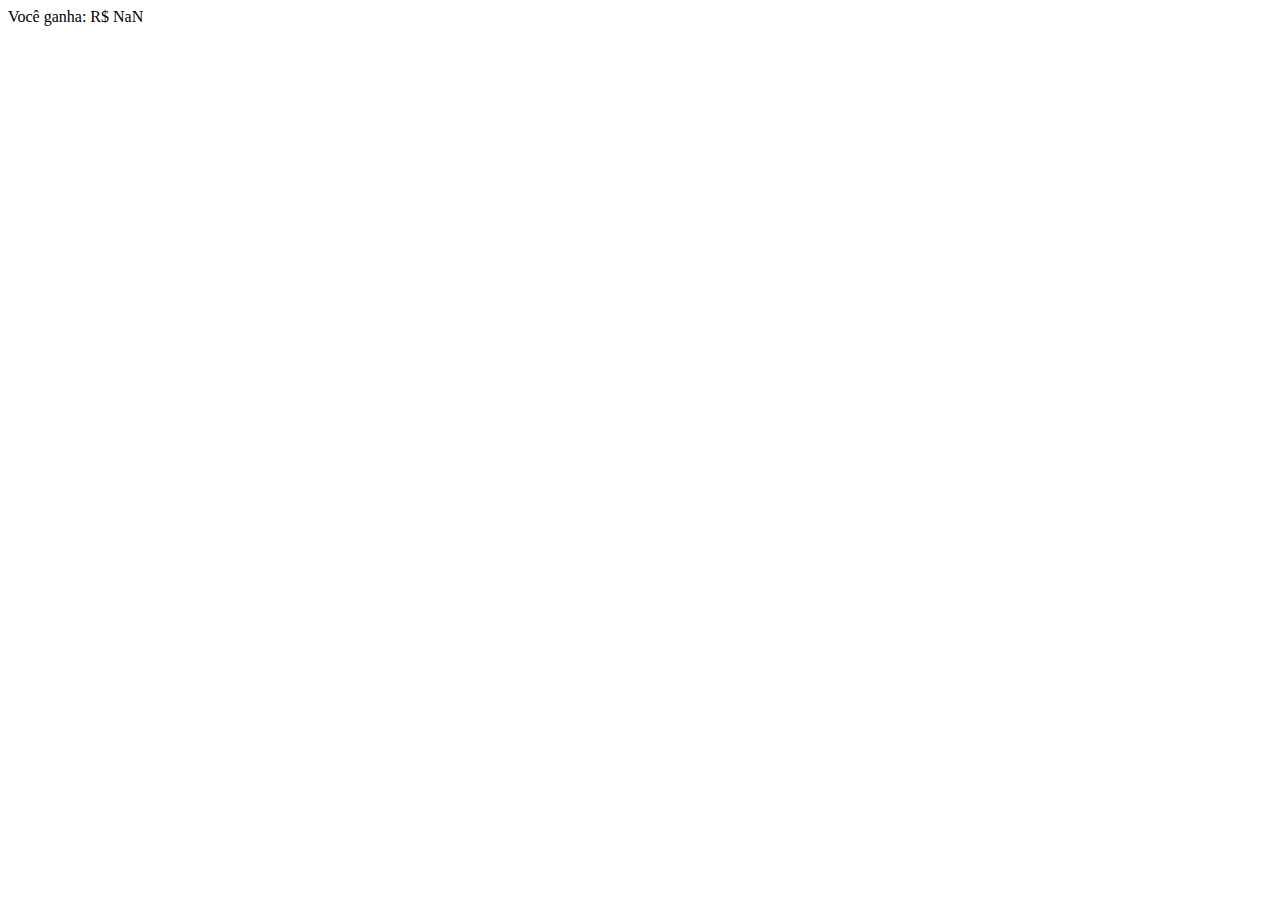
==== aula06/ex004.html @ d56b6555 "Tratamento de Dados" ====
<!DOCTYPE html>
<html lang="pt-br">
<head>
    <meta charset="UTF-8">
    <meta name="viewport" content="width=device-width, initial-scale=1.0">
    <title>Primeiro Script</title>
</head>
<body>
    <script>
        let salario = parseFloat(window.prompt("Qual o seu salário?"))
        document.write("Você ganha: " + 
        salario.toLocaleString('pt-BR', { style: 'currency', currency: 'BRL' }));
    </script>
</body>
</html>
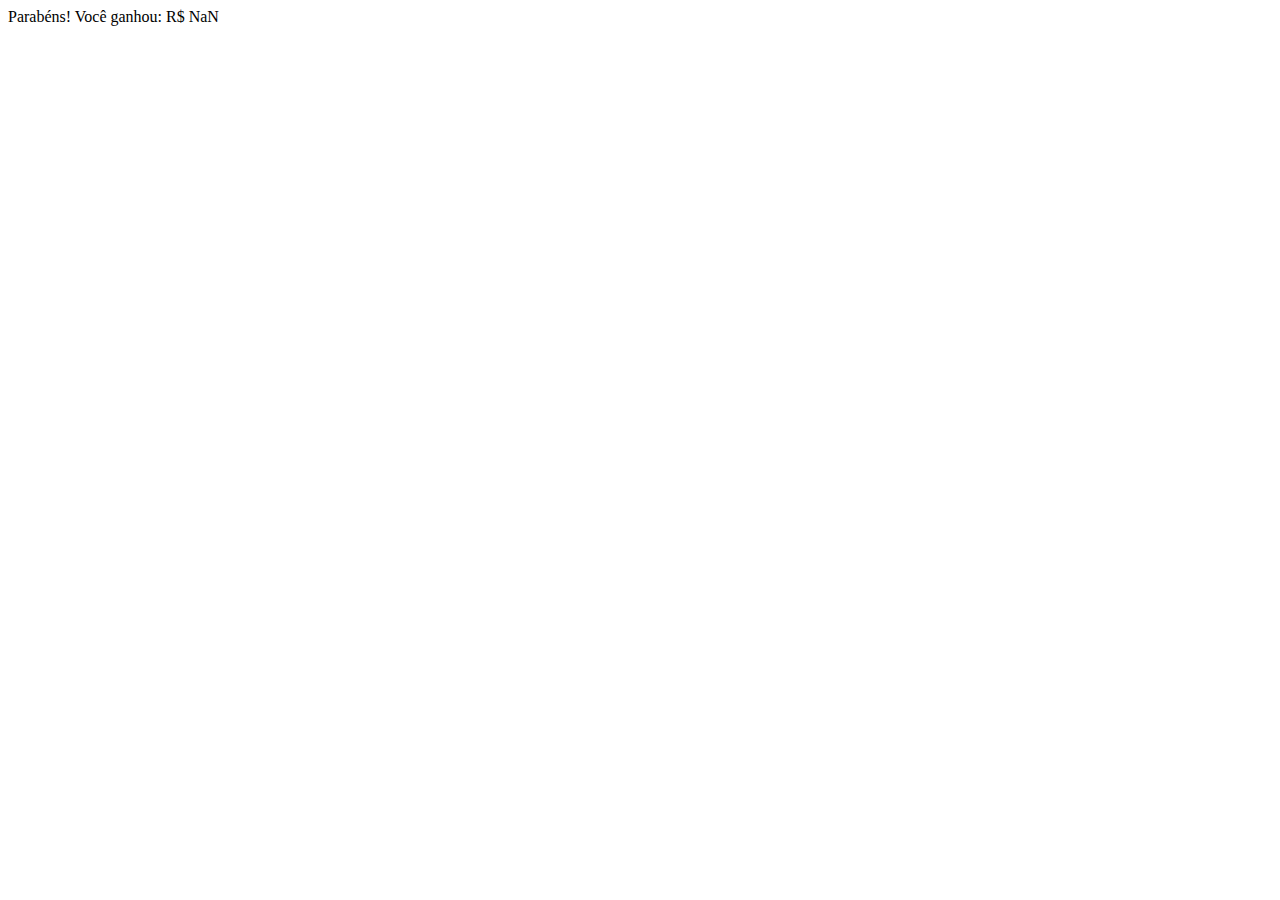
==== commit b1c9bf69: "Tratamento de Dados" ====
--- a/aula06/ex004.html
+++ b/aula06/ex004.html
@@ -7,9 +7,9 @@
 </head>
 <body>
     <script>
-        let salario = parseFloat(window.prompt("Qual o seu salário?"))
-        document.write("Você ganha: " + 
-        salario.toLocaleString('pt-BR', { style: 'currency', currency: 'BRL' }));
+        let num = parseFloat(window.prompt("Digite um número"))
+        document.write("Parabéns! Você ganhou: " + 
+        num.toLocaleString('pt-BR', { style: 'currency', currency: 'BRL' }));
     </script>
 </body>
 </html>
